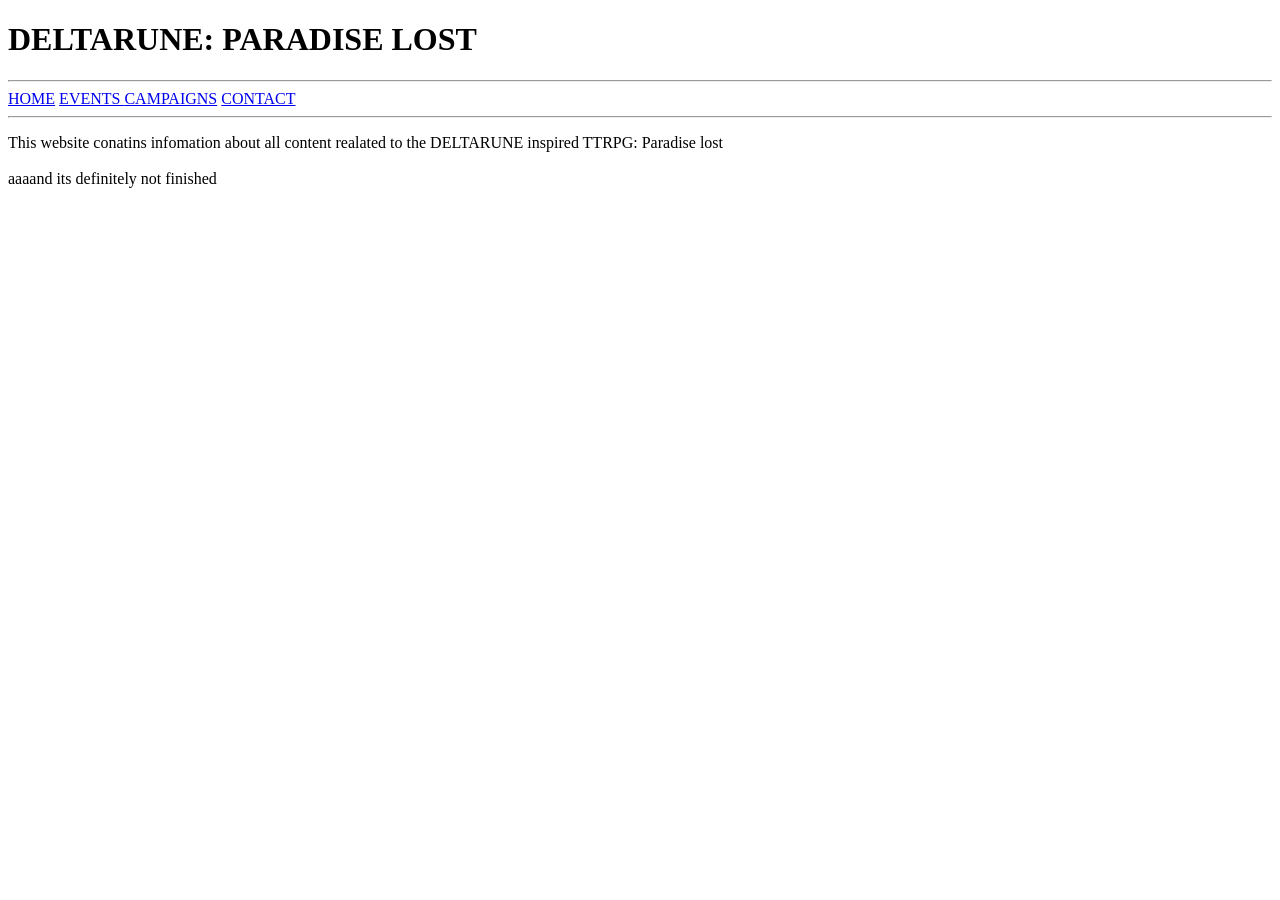
==== index.html @ 1f065862 "Rename main.html to index.html" ====
<!DOCTYPE html>

<html>

<head>
	<title> * WELCOME </title>
	<meta charset="utf-8">
	<link rel="stylesheet" href="style.css">
	<link rel="icon" href="paradiselost.jpeg">
</head>

<body>
	<h1 class="title">DELTARUNE: PARADISE LOST</h1>
	<hr>	
	
	<div class="landing">
		<a href="main.html">HOME</a> <a href="events.html">EVENTS </a> <a href="listpage.html">CAMPAIGNS</a> <a href="contact.html">CONTACT</a> </div>
	<hr>
	
	<div class="infomation">
		<p>This website conatins infomation about all content realated to the 	DELTARUNE inspired TTRPG: Paradise lost <br> <br> aaaand its definitely not finished</p>
	</div>
	
	
</body>

</html>
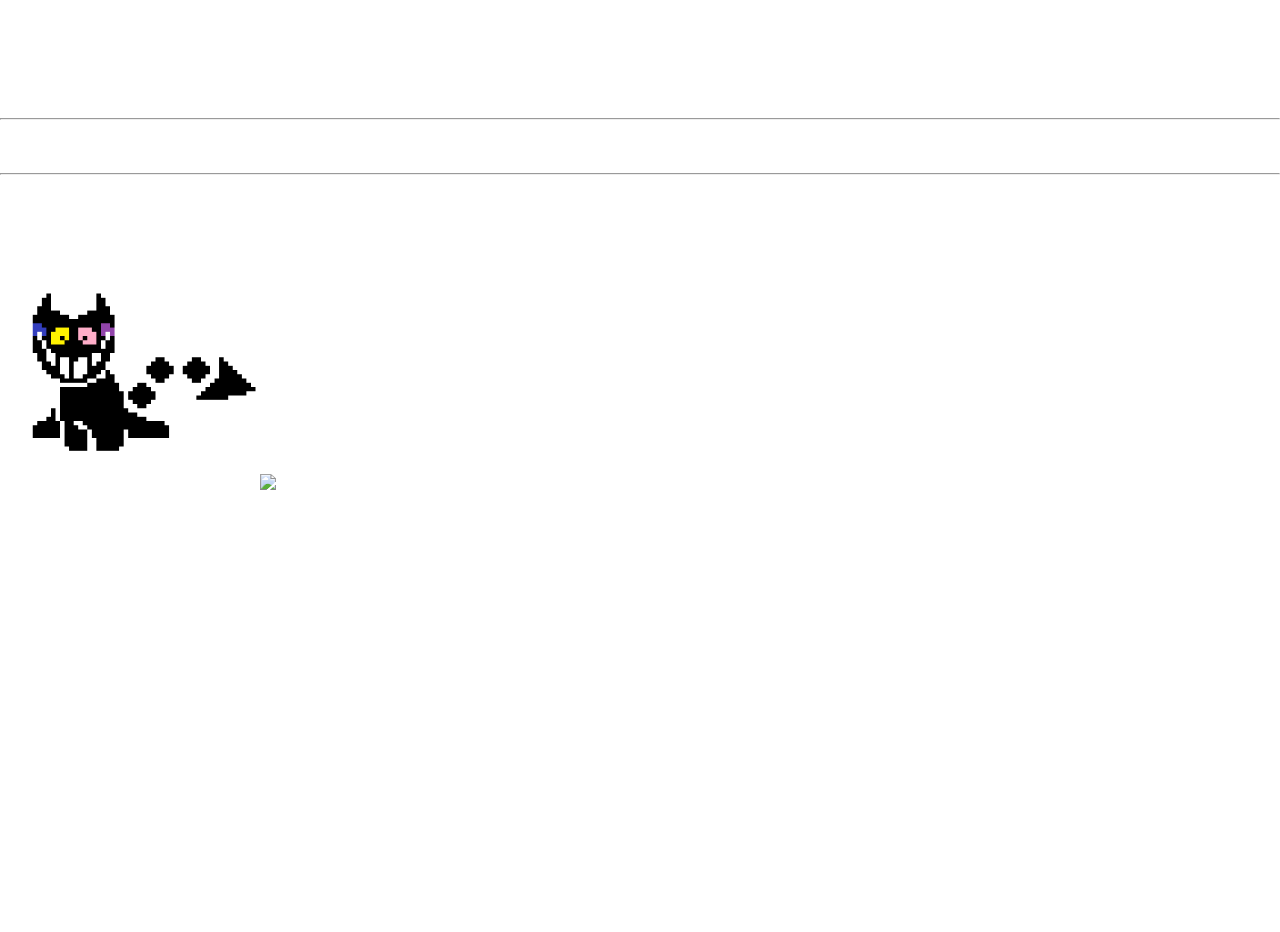
==== commit 1577ff20: "Update 1.0" ====
--- a/index.html
+++ b/index.html
@@ -11,17 +11,18 @@
 
 <body>
 	<h1 class="title">DELTARUNE: PARADISE LOST</h1>
-	<hr>	
+	<hr>
+		
 	
 	<div class="landing">
-		<a href="main.html">HOME</a> <a href="events.html">EVENTS </a> <a href="listpage.html">CAMPAIGNS</a> <a href="contact.html">CONTACT</a> </div>
+		<a href="index.html">HOME</a> <a href="events.html">EVENTS </a> <a href="listpage.html">CAMPAIGNS</a> <a href="contact.html">CONTACT</a> <a href="news.html">NEWS</a> <a href="wiki_index.html">WIKI</a> </div>
 	<hr>
 	
-	<div class="infomation">
-		<p>This website conatins infomation about all content realated to the 	DELTARUNE inspired TTRPG: Paradise lost <br> <br> aaaand its definitely not finished</p>
+	<div class="infomation"> <img src="friend.gif" width="250"; height="170"; style="float: left; margin: 10px;" alt="{WELCOME..!!}">
+		<p>This website conatins infomation about all content realated to the 	DELTARUNE inspired TTRPG: Paradise lost <br> If you want to join the adventure yourself, click on the SAVE file below and you will be taken to the LATEST campaign, if you want to see past (archived) campaigns or see splinter campaigns made by participants, click the CAMPAIGNS TAB. <br> </p> <a href="https://discord.gg/RdZutR8yH"> <img src="enter.jpeg"; class="enter"; alt="{{ENTER THE GAME!! DO IT!!}}"> </a>
 	</div>
 	
 	
 </body>
 
-</html>
+</html>
--- a/style.css
+++ b/style.css
@@ -0,0 +1,84 @@
+@font-face {
+	font-family: "Pixel Operator";
+	src: url('PixelOperatorMonoHB.ttf') format("truetype");
+	font-weight: normal;
+	font-style: normal; 
+}
+
+html, body {
+	color: white;
+	background-image: url('backgroundmain.gif');
+	background-image: no-repeat;
+	background-position: center;
+	background-size: cover; 
+	background-attachment: fixed;
+	font-family: "Pixel Operator", "Courier New", monospace;
+	-webkit-font-smoothing: none;
+   -moz-osx-font-smoothing: grayscale;
+   font-smooth: never;
+   text-rendering: optimizeSpeed; 
+	margin: 0; 
+	padding: 0; 
+	min-height: 100vh;
+	
+}
+
+.title {
+	font-size: 48px;
+	text-align: center;
+}
+
+.landing {
+	display: flex; 
+	justify-content: center;
+	gap: 30px;
+	font-size: 48px
+	text-color: white;
+	
+}
+
+a {
+	text-decoration: none;
+	text-color: white;
+	color: white;
+	font-size: 32px;
+}
+
+a:hover {
+	text-decoration: underline
+}
+
+img {
+	position: right;	
+	margin-bottom: 20px;
+}
+
+.angelsheaven {
+	position: center;
+}
+
+h2 {
+	margin-bottom: 0px;
+	position: center;
+
+}
+
+.infomation {
+	margin-top: 100px;
+	font-size: 25px;
+}
+
+.news {
+	width: 450px;
+	height: 500px;
+	border: 4px solid white; 
+	padding: 20px;
+	
+}
+
+
+
+.enter {
+	margin-left: 260px;
+}
+
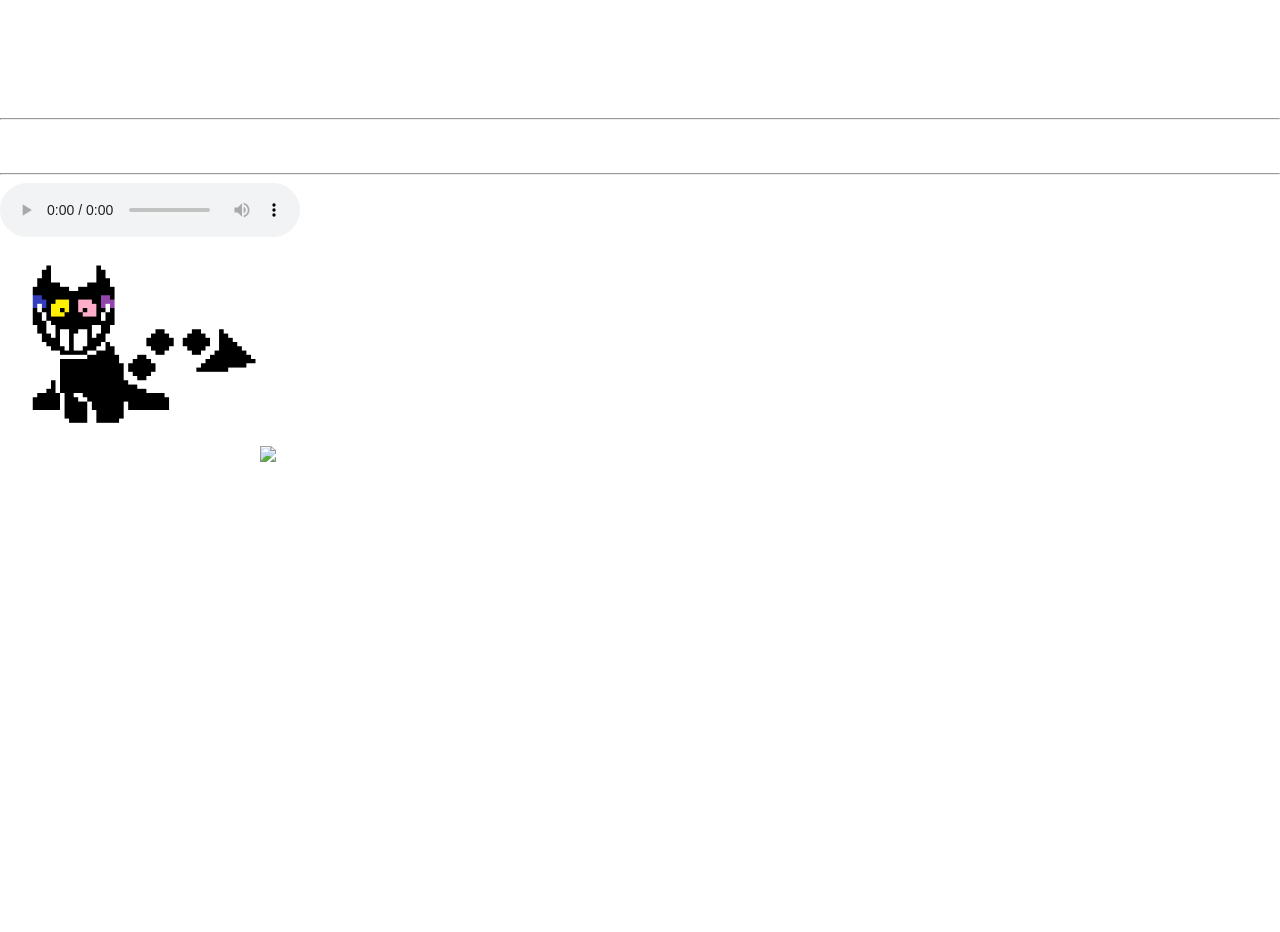
==== commit d2ee19bf: "Add files via upload" ====
--- a/index.html
+++ b/index.html
@@ -17,10 +17,22 @@
 	<div class="landing">
 		<a href="index.html">HOME</a> <a href="events.html">EVENTS </a> <a href="listpage.html">CAMPAIGNS</a> <a href="contact.html">CONTACT</a> <a href="news.html">NEWS</a> <a href="wiki_index.html">WIKI</a> </div>
 	<hr>
+	<div style="align-items: center; margin-bottom: -20px"> <audio src="AUDIO_STORY.mp3" controls> </div>
+	<div class="infomation" style="margin-top: -20px;"> <img src="friend.gif" width="250"; height="170"; style="float: left; margin: 10px;" alt="{WELCOME..!!}">
+		<p>This website conatins infomation about all content realated to the 	DELTARUNE inspired TTRPG: Paradise lost <br> If you want to join the adventure yourself, click on the SAVE file below and you will be taken to the LATEST campaign, if you want to see past (archived) campaigns or see splinter campaigns made by participants, click the CAMPAIGNS TAB. <br> </p> <a href="https://discord.gg/RdZutR8yH"> <img src="enter.jpeg"; class="enter"; alt="{{ENTER THE GAME!! DO IT!!}}"> </a>
+	</div> 
 	
-	<div class="infomation"> <img src="friend.gif" width="250"; height="170"; style="float: left; margin: 10px;" alt="{WELCOME..!!}">
-		<p>This website conatins infomation about all content realated to the 	DELTARUNE inspired TTRPG: Paradise lost <br> If you want to join the adventure yourself, click on the SAVE file below and you will be taken to the LATEST campaign, if you want to see past (archived) campaigns or see splinter campaigns made by participants, click the CAMPAIGNS TAB. <br> </p> <a href="https://discord.gg/RdZutR8yH"> <img src="enter.jpeg"; class="enter"; alt="{{ENTER THE GAME!! DO IT!!}}"> </a>
-	</div>
+	<details style="margin-left: 250px; color: white;"> <summary style="font-size: 25px;"> PARADISE LOST: Chapter 1 Recap (Credit to WDG)</summary> <p>CHAPTER ONE - “UNCHARTED DEPTHS”
+After the PRELIMINARY TESTING, a glitch of an unknown cause swapped Gaster with a different variant of himself, simply called “ASTER”
+This new variant attempted to restructure the path of the ANGELs, but was cut short as FRIEND intervened and sent everyone hurtling into the void
+The ANGELs found themselves free of any path, and began exploring the DEPTHS, the void between worlds under Gaster’s dominion
+After observing a strange structure floating in the void (A gargantuan white bubble with equally giant chains attached to it leading off into the distance) and FIGHTing various TITAN SPAWN, they arrived at a towering citadel made entirely of a smooth, black material, in which they discovered an Egg and then ascended on a lift to a throne room.
+Inside, instead of a throne room, they found a knightly figure covered in plate armor nailed to a cross. Once he was freed, he introduced himself as Delta, a former paladin of a deceptive deity called Mirical.
+He knew something the players didn’t: Mirical was, in fact, the EYE OF GOD in disguise</p>
+	
+	</details>
+	
+	
 	
 	
 </body>
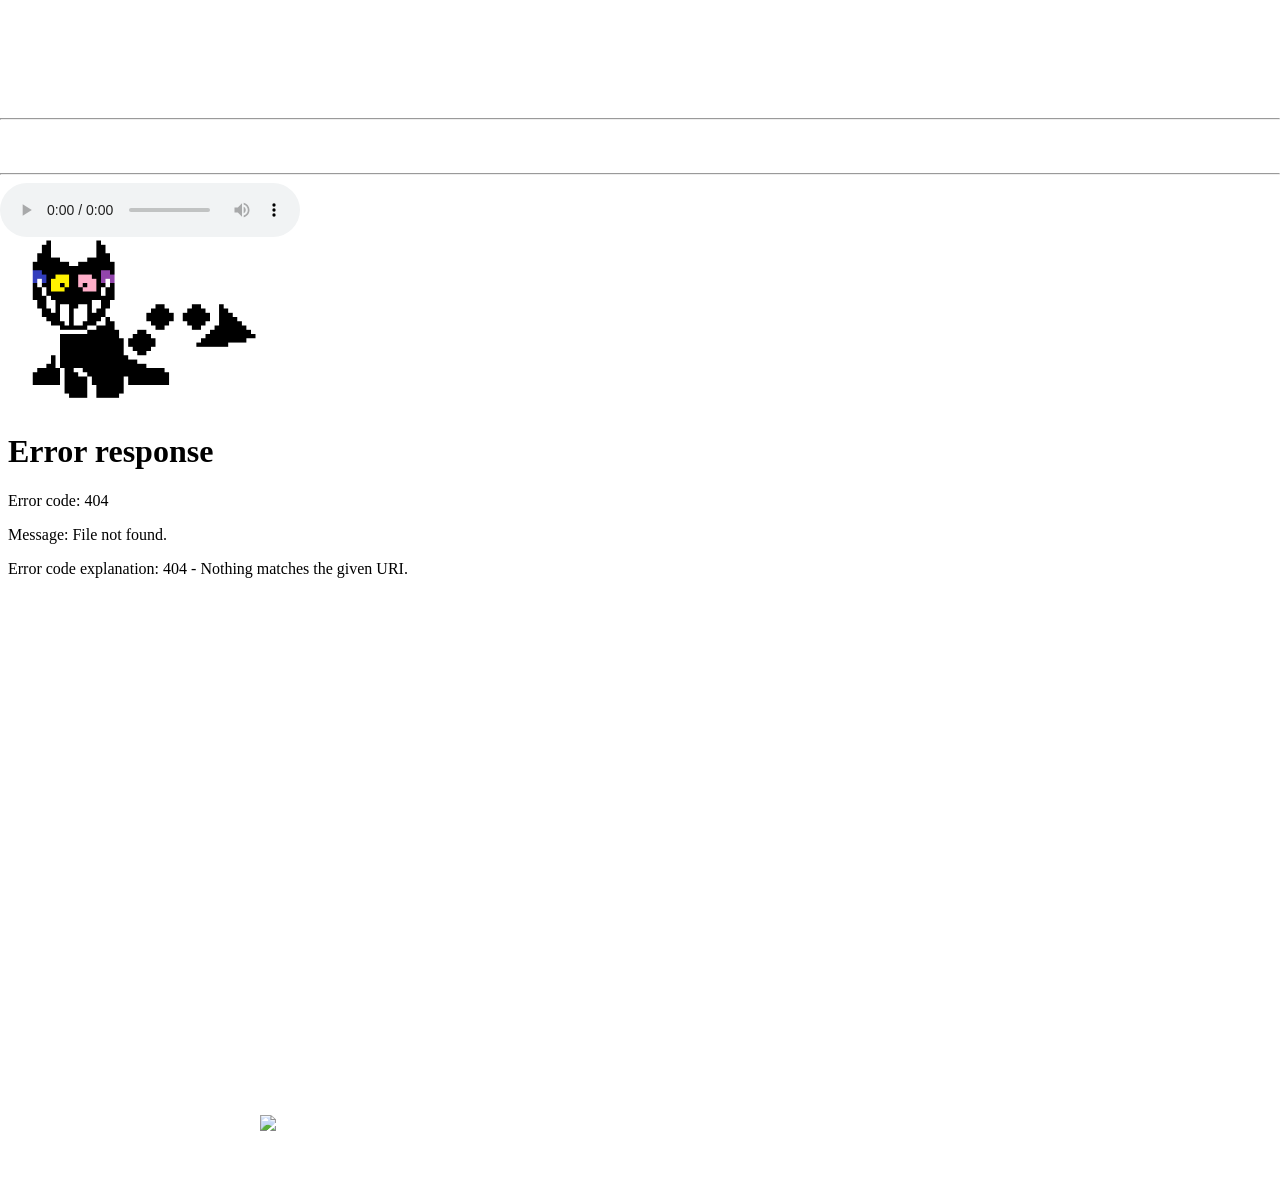
==== commit 8273bcb2: "Update index.html" ====
--- a/index.html
+++ b/index.html
@@ -19,6 +19,14 @@
 	<hr>
 	<div style="align-items: center; margin-bottom: -20px"> <audio src="AUDIO_STORY.mp3" controls> </div>
 	<div class="infomation" style="margin-top: -20px;"> <img src="friend.gif" width="250"; height="170"; style="float: left; margin: 10px;" alt="{WELCOME..!!}">
+	<div> <iframe 
+    src="lord_english.html" 
+    width="100%" 
+    height="500px" 
+    style="border: none; border-radius: 8px; overflow: hidden;"
+    title="Lord English Text Generator">
+</iframe>
+	</div>
 		<p>This website conatins infomation about all content realated to the 	DELTARUNE inspired TTRPG: Paradise lost <br> If you want to join the adventure yourself, click on the SAVE file below and you will be taken to the LATEST campaign, if you want to see past (archived) campaigns or see splinter campaigns made by participants, click the CAMPAIGNS TAB. <br> </p> <a href="https://discord.gg/RdZutR8yH"> <img src="enter.jpeg"; class="enter"; alt="{{ENTER THE GAME!! DO IT!!}}"> </a>
 	</div> 
 	
@@ -37,4 +45,4 @@
 	
 </body>
 
-</html>+</html>
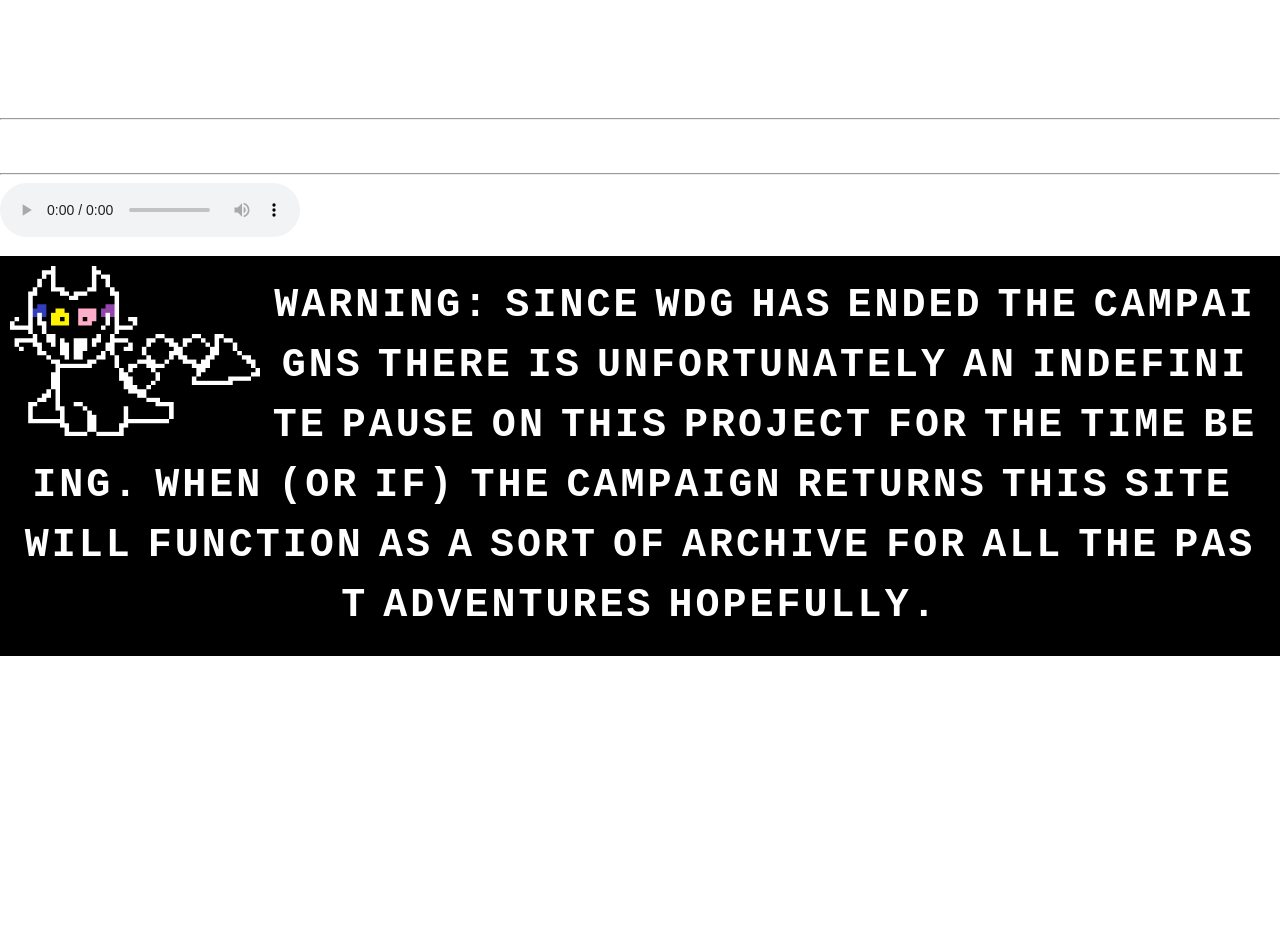
==== commit 7231dd18: "Update index.html" ====
--- a/index.html
+++ b/index.html
@@ -19,16 +19,70 @@
 	<hr>
 	<div style="align-items: center; margin-bottom: -20px"> <audio src="AUDIO_STORY.mp3" controls> </div>
 	<div class="infomation" style="margin-top: -20px;"> <img src="friend.gif" width="250"; height="170"; style="float: left; margin: 10px;" alt="{WELCOME..!!}">
-	<div> <iframe 
-    src="lord_english.html" 
-    width="100%" 
-    height="500px" 
-    style="border: none; border-radius: 8px; overflow: hidden;"
-    title="Lord English Text Generator">
-</iframe>
-	</div>
-		<p>This website conatins infomation about all content realated to the 	DELTARUNE inspired TTRPG: Paradise lost <br> If you want to join the adventure yourself, click on the SAVE file below and you will be taken to the LATEST campaign, if you want to see past (archived) campaigns or see splinter campaigns made by participants, click the CAMPAIGNS TAB. <br> </p> <a href="https://discord.gg/RdZutR8yH"> <img src="enter.jpeg"; class="enter"; alt="{{ENTER THE GAME!! DO IT!!}}"> </a>
-	</div> 
+		
+
+<h2 class="lord-english-text">WARNING: SINCE WDG HAS ENDED THE CAMPAIGNS THERE IS UNFORTUNATELY AN INDEFINITE PAUSE ON THIS PROJECT FOR THE TIME BEING. WHEN (OR IF) THE CAMPAIGN RETURNS THIS SITE WILL FUNCTION AS A SORT OF ARCHIVE FOR ALL THE PAST ADVENTURES HOPEFULLY.</h2>
+
+<style>
+    .lord-english-text {
+        font-family: 'Courier New', Courier, monospace;
+        font-size: 2.5rem;
+        font-weight: 900;
+        text-transform: uppercase;
+        letter-spacing: 3px;
+        line-height: 1.5;
+        background: #000; /* Keeps a dark background so colors pop */
+        padding: 20px;
+        text-align: center;
+    }
+    .le-char {
+        display: inline-block;
+    }
+    .le-space {
+        display: inline-block;
+        width: 15px; /* Adjusts space width between words */
+    }
+    @keyframes le-flash {
+        0%   { color: #ff0000; text-shadow: 0 0 8px #ff0000; }
+        16%  { color: #ffaa00; text-shadow: 0 0 8px #ffaa00; }
+        33%  { color: #ffff00; text-shadow: 0 0 8px #ffff00; }
+        50%  { color: #00ff00; text-shadow: 0 0 8px #00ff00; }
+        66%  { color: #0000ff; text-shadow: 0 0 8px #0000ff; }
+        83%  { color: #aa00ff; text-shadow: 0 0 8px #aa00ff; }
+        100% { color: #ff0000; text-shadow: 0 0 8px #ff0000; }
+    }
+</style>
+
+
+<script>
+    document.querySelectorAll('.lord-english-text').forEach(element => {
+        const text = element.textContent.trim().toUpperCase();
+        element.innerHTML = ''; 
+        
+        for (let i = 0; i < text.length; i++) {
+            const char = text[i];
+            const span = document.createElement('span');
+            
+            if (char === ' ') {
+                span.className = 'le-space';
+                span.innerHTML = '&nbsp;';
+            } else {
+                span.className = 'le-char';
+                span.innerText = char;
+                
+               
+                const randomDuration = (Math.random() * 0.2 + 0.15).toFixed(3);
+                const randomDelay = (Math.random() * 0.3).toFixed(3);
+                
+                span.style.animation = `le-flash ${randomDuration}s infinite linear`;
+                span.style.animationDelay = `-${randomDelay}s`;
+            }
+            element.appendChild(span);
+        }
+    });
+</script>
+
+
 	
 	<details style="margin-left: 250px; color: white;"> <summary style="font-size: 25px;"> PARADISE LOST: Chapter 1 Recap (Credit to WDG)</summary> <p>CHAPTER ONE - “UNCHARTED DEPTHS”
 After the PRELIMINARY TESTING, a glitch of an unknown cause swapped Gaster with a different variant of himself, simply called “ASTER”
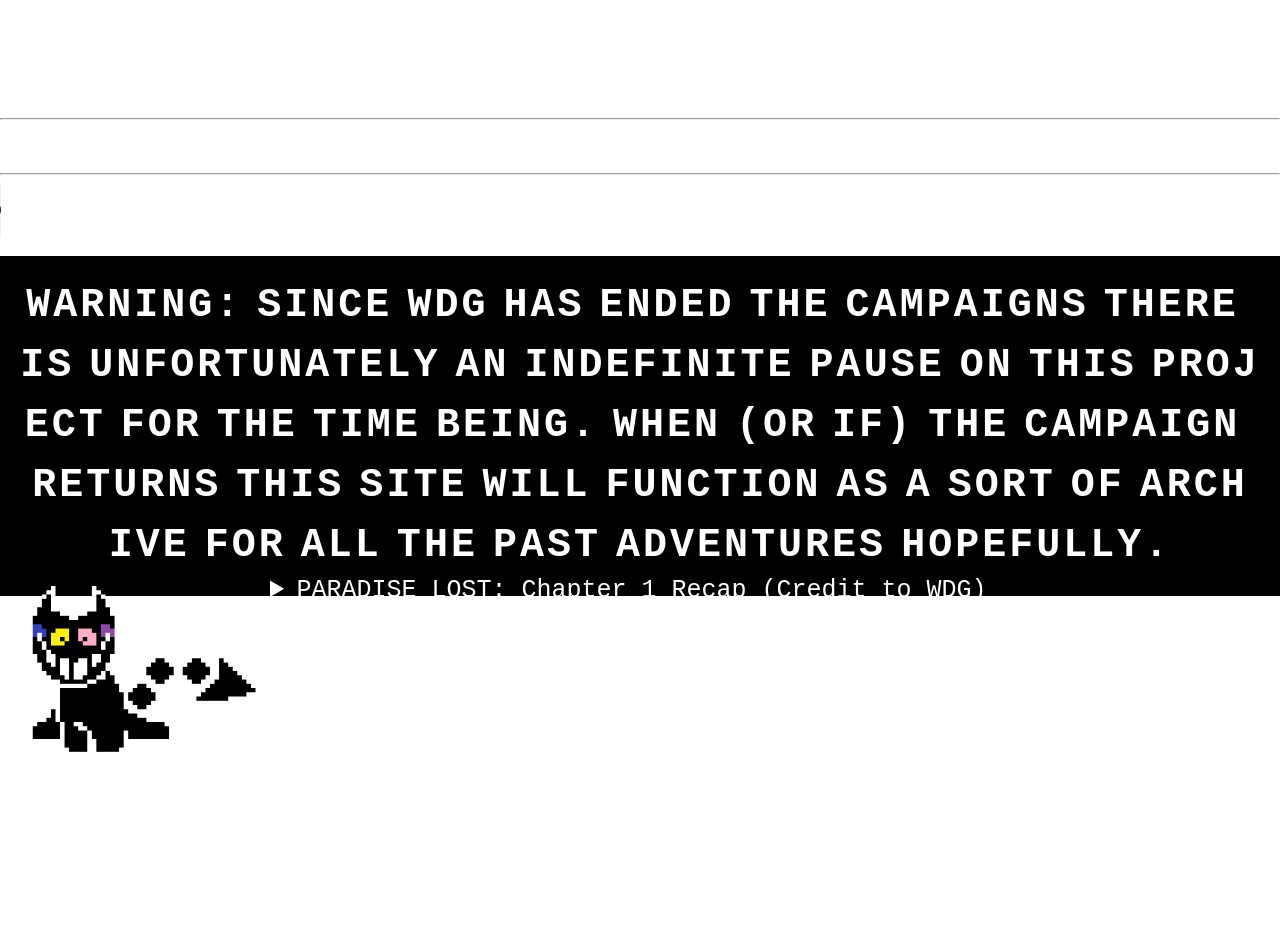
==== commit ae6bc9e5: "Update index.html" ====
--- a/index.html
+++ b/index.html
@@ -18,7 +18,7 @@
 		<a href="index.html">HOME</a> <a href="events.html">EVENTS </a> <a href="listpage.html">CAMPAIGNS</a> <a href="contact.html">CONTACT</a> <a href="news.html">NEWS</a> <a href="wiki_index.html">WIKI</a> </div>
 	<hr>
 	<div style="align-items: center; margin-bottom: -20px"> <audio src="AUDIO_STORY.mp3" controls> </div>
-	<div class="infomation" style="margin-top: -20px;"> <img src="friend.gif" width="250"; height="170"; style="float: left; margin: 10px;" alt="{WELCOME..!!}">
+	
 		
 
 <h2 class="lord-english-text">WARNING: SINCE WDG HAS ENDED THE CAMPAIGNS THERE IS UNFORTUNATELY AN INDEFINITE PAUSE ON THIS PROJECT FOR THE TIME BEING. WHEN (OR IF) THE CAMPAIGN RETURNS THIS SITE WILL FUNCTION AS A SORT OF ARCHIVE FOR ALL THE PAST ADVENTURES HOPEFULLY.</h2>
@@ -82,7 +82,7 @@
     });
 </script>
 
-
+<div class="infomation" style="margin-top: -20px;"> <img src="friend.gif" width="250"; height="170"; style="float: left; margin: 10px;" alt="{WELCOME..!!}">
 	
 	<details style="margin-left: 250px; color: white;"> <summary style="font-size: 25px;"> PARADISE LOST: Chapter 1 Recap (Credit to WDG)</summary> <p>CHAPTER ONE - “UNCHARTED DEPTHS”
 After the PRELIMINARY TESTING, a glitch of an unknown cause swapped Gaster with a different variant of himself, simply called “ASTER”
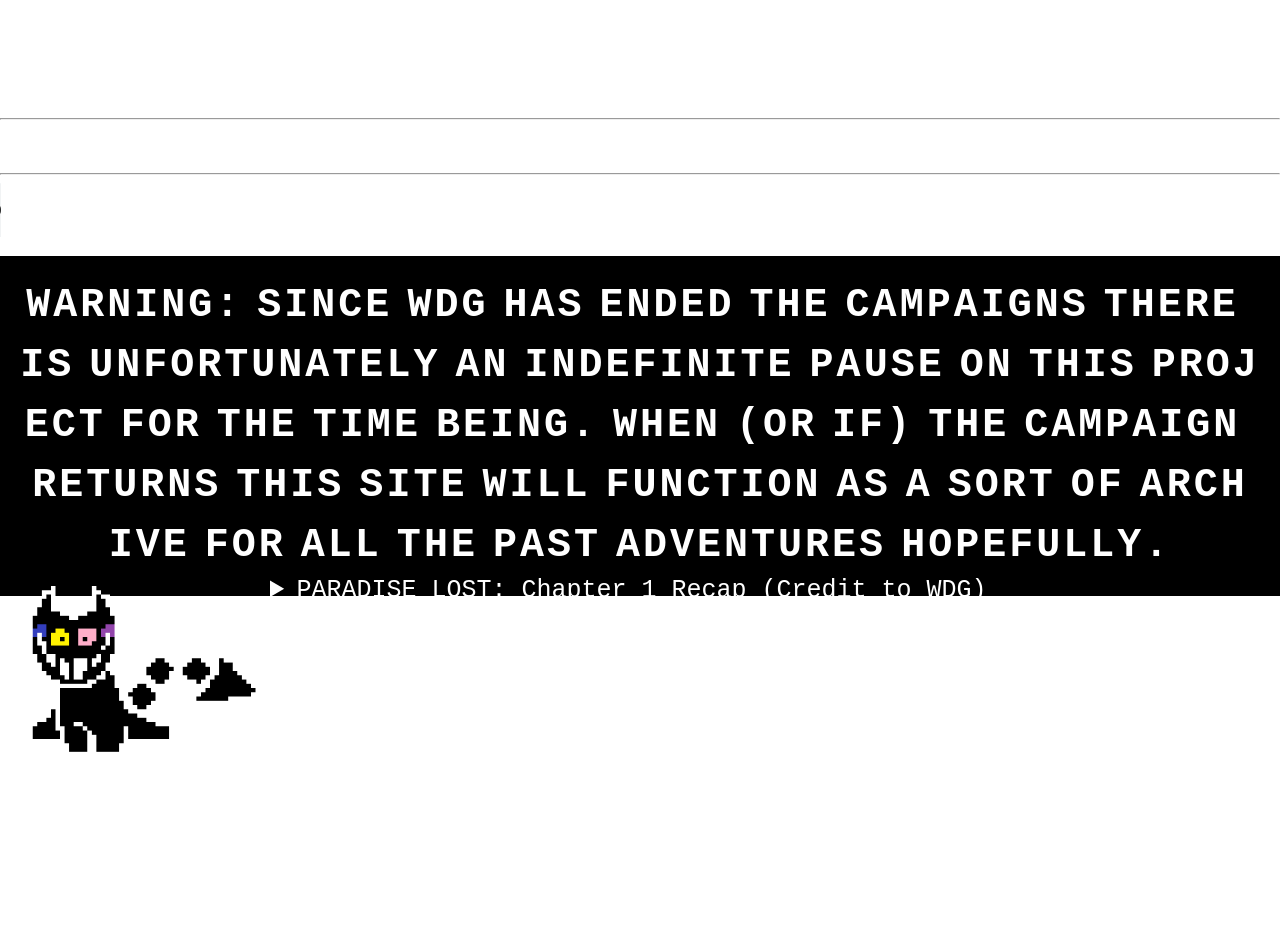
==== commit 7b10605d: "Update index.html" ====
--- a/index.html
+++ b/index.html
@@ -25,7 +25,7 @@
 
 <style>
     .lord-english-text {
-        font-family: 'Courier New', Courier, monospace;
+        font-family: 'Pixel Operator', Courier, monospace;
         font-size: 2.5rem;
         font-weight: 900;
         text-transform: uppercase;
